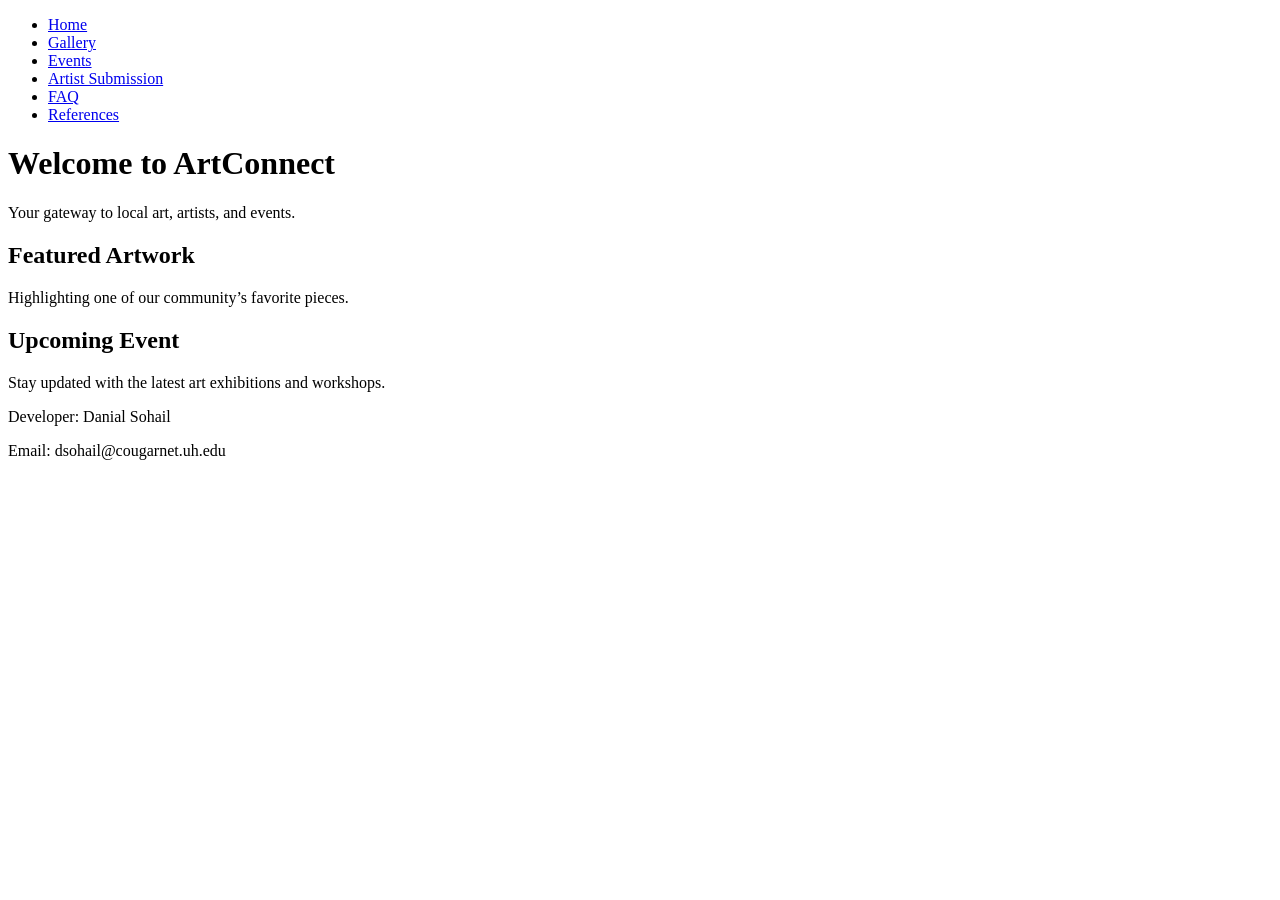
==== index.html @ da3b44b1 "Fixed website" ====
<!DOCTYPE html>
<html lang="en">
<head>
    <meta charset="UTF-8">
    <meta name="viewport" content="width=device-width, initial-scale=1.0">
    <title>ArtConnect</title>

    <link rel="stylesheet" href="css/style.css">
</head>

<body>

    <nav>
        <ul>
            <li><a href="index.html">Home</a></li>
            <li><a href="pages/gallery.html">Gallery</a></li>
            <li><a href="pages/events.html">Events</a></li>
            <li><a href="pages/submit.html">Artist Submission</a></li>
            <li><a href="pages/faq.html">FAQ</a></li>
            <li><a href="pages/references.html">References</a></li>
        </ul>
    </nav>

    <!-- Header / Welcome Section -->
    <header>
        <h1>Welcome to ArtConnect</h1>
        <p>Your gateway to local art, artists, and events.</p>
    </header>

    <!-- Featured Artwork Section -->
    <section id="featured-artwork">
        <h2>Featured Artwork</h2>
        <p>Highlighting one of our community’s favorite pieces.</p>
    </section>

    <!-- Featured Event Section -->
    <section id="featured-event">
        <h2>Upcoming Event</h2>
        <p>Stay updated with the latest art exhibitions and workshops.</p>
    </section>

    <!-- Developer Contact -->
    <footer>
        <p>Developer: Danial Sohail</p>
        <p>Email: dsohail@cougarnet.uh.edu</p>
    </footer>

    <script src="js/script.js"></script>
</body>
</html>
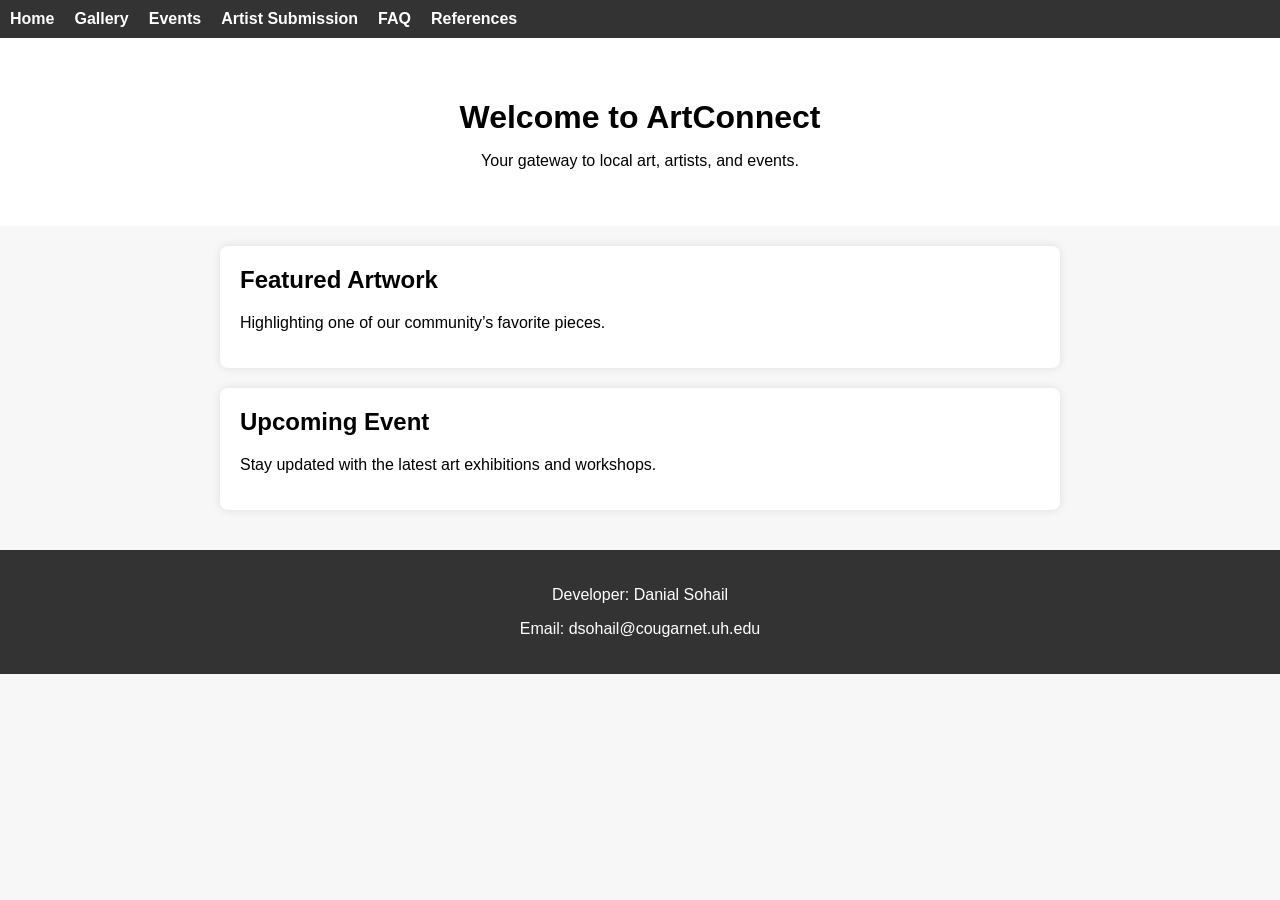
==== commit 17fb7c20: "Fixed Website" ====
--- a/index.html
+++ b/index.html
@@ -5,7 +5,7 @@
     <meta name="viewport" content="width=device-width, initial-scale=1.0">
     <title>ArtConnect</title>
 
-    <link rel="stylesheet" href="css/style.css">
+    <link rel="stylesheet" href="frontend/css/style.css">
 </head>
 
 <body>
@@ -13,11 +13,11 @@
     <nav>
         <ul>
             <li><a href="index.html">Home</a></li>
-            <li><a href="pages/gallery.html">Gallery</a></li>
-            <li><a href="pages/events.html">Events</a></li>
-            <li><a href="pages/submit.html">Artist Submission</a></li>
-            <li><a href="pages/faq.html">FAQ</a></li>
-            <li><a href="pages/references.html">References</a></li>
+            <li><a href="frontend/pages/gallery.html">Gallery</a></li>
+            <li><a href="frontend/pages/events.html">Events</a></li>
+            <li><a href="frontend/pages/submit.html">Artist Submission</a></li>
+            <li><a href="frontend/pages/faq.html">FAQ</a></li>
+            <li><a href="frontend/pages/references.html">References</a></li>
         </ul>
     </nav>
 
@@ -45,6 +45,6 @@
         <p>Email: dsohail@cougarnet.uh.edu</p>
     </footer>
 
-    <script src="js/script.js"></script>
+    <script src="frontend/js/script.js"></script>
 </body>
 </html>
--- a/frontend/css/style.css
+++ b/frontend/css/style.css
@@ -0,0 +1,223 @@
+body {
+    margin: 0;
+    font-family: Arial, sans-serif;
+    background-color: #f7f7f7;
+}
+
+/* Navigation bar */
+nav {
+    background-color: #333;
+    padding: 10px;
+}
+
+nav ul {
+    list-style: none;
+    margin: 0;
+    padding: 0;
+    display: flex;
+}
+
+nav ul li {
+    margin-right: 20px;
+}
+
+nav ul li a {
+    color: white;
+    text-decoration: none;
+    font-weight: bold;
+}
+
+nav ul li a:hover {
+    text-decoration: underline;
+}
+
+/* Header section */
+header {
+    text-align: center;
+    padding: 40px 20px;
+    background-color: #fff;
+}
+
+header h1 {
+    margin-bottom: 10px;
+}
+
+/* Featured sections */
+section {
+    background-color: #fff;
+    margin: 20px auto;
+    padding: 20px;
+    width: 90%;
+    max-width: 800px;
+    border-radius: 8px;
+    box-shadow: 0 0 10px rgba(0,0,0,0.1);
+}
+
+section h2 {
+    margin-top: 0;
+}
+
+/* Footer */
+footer {
+    text-align: center;
+    padding: 20px;
+    background-color: #333;
+    color: white;
+    margin-top: 40px;
+}
+/* Gallery grid */
+.art-grid {
+    display: grid;
+    grid-template-columns: repeat(auto-fit, minmax(220px, 1fr));
+    gap: 20px;
+    padding: 20px;
+}
+
+/* Individual artwork cards */
+.art-card {
+    background-color: #fff;
+    padding: 15px;
+    border-radius: 8px;
+    box-shadow: 0 0 10px rgba(0,0,0,0.1);
+    text-align: center;
+}
+
+.art-card img {
+    width: 100%;
+    height: 180px;
+    object-fit: cover;
+    border-radius: 6px;
+    margin-bottom: 10px;
+}
+
+.art-card h3 {
+    margin: 10px 0 5px;
+}
+
+.art-card p {
+    margin: 3px 0;
+    font-size: 14px;
+}
+/* Events grid */
+.event-grid {
+    display: grid;
+    grid-template-columns: repeat(auto-fit, minmax(260px, 1fr));
+    gap: 20px;
+    padding: 20px;
+}
+
+/* Individual event cards */
+.event-card {
+    background-color: #fff;
+    padding: 15px;
+    border-radius: 8px;
+    box-shadow: 0 0 10px rgba(0,0,0,0.1);
+}
+
+.event-card img {
+    width: 100%;
+    height: 180px;
+    object-fit: cover;
+    border-radius: 6px;
+    margin-bottom: 10px;
+}
+
+.event-card h3 {
+    margin: 10px 0 5px;
+}
+
+.event-card p {
+    margin: 4px 0;
+    font-size: 14px;
+}
+/* Submission form */
+#submission-form-section {
+    width: 90%;
+    max-width: 600px;
+    margin: 20px auto;
+    background-color: #fff;
+    padding: 25px;
+    border-radius: 8px;
+    box-shadow: 0 0 10px rgba(0,0,0,0.1);
+}
+
+#artist-form {
+    display: flex;
+    flex-direction: column;
+}
+
+#artist-form label {
+    margin-top: 15px;
+    font-weight: bold;
+}
+
+#artist-form input,
+#artist-form select {
+    padding: 10px;
+    margin-top: 5px;
+    border-radius: 6px;
+    border: 1px solid #ccc;
+}
+
+#artist-form button {
+    margin-top: 20px;
+    padding: 12px;
+    background-color: #333;
+    color: white;
+    border: none;
+    border-radius: 6px;
+    cursor: pointer;
+    font-size: 16px;
+}
+
+#artist-form button:hover {
+    background-color: #555;
+}
+
+#form-message {
+    margin-top: 15px;
+    font-weight: bold;
+}
+/* FAQ section */
+#faq-section {
+    width: 90%;
+    max-width: 800px;
+    margin: 20px auto;
+    background-color: #fff;
+    padding: 25px;
+    border-radius: 8px;
+    box-shadow: 0 0 10px rgba(0,0,0,0.1);
+}
+
+.faq-item {
+    margin-bottom: 20px;
+}
+
+.faq-item h3 {
+    margin-bottom: 5px;
+}
+
+.faq-item p {
+    margin: 0;
+    font-size: 15px;
+}
+/* References section */
+#references-section {
+    width: 90%;
+    max-width: 800px;
+    margin: 20px auto;
+    background-color: #fff;
+    padding: 25px;
+    border-radius: 8px;
+    box-shadow: 0 0 10px rgba(0,0,0,0.1);
+}
+
+#references-section ul {
+    margin-left: 20px;
+    margin-bottom: 20px;
+}
+
+#references-section li {
+    margin-bottom: 8px;
+    font-size: 15px;
+}
